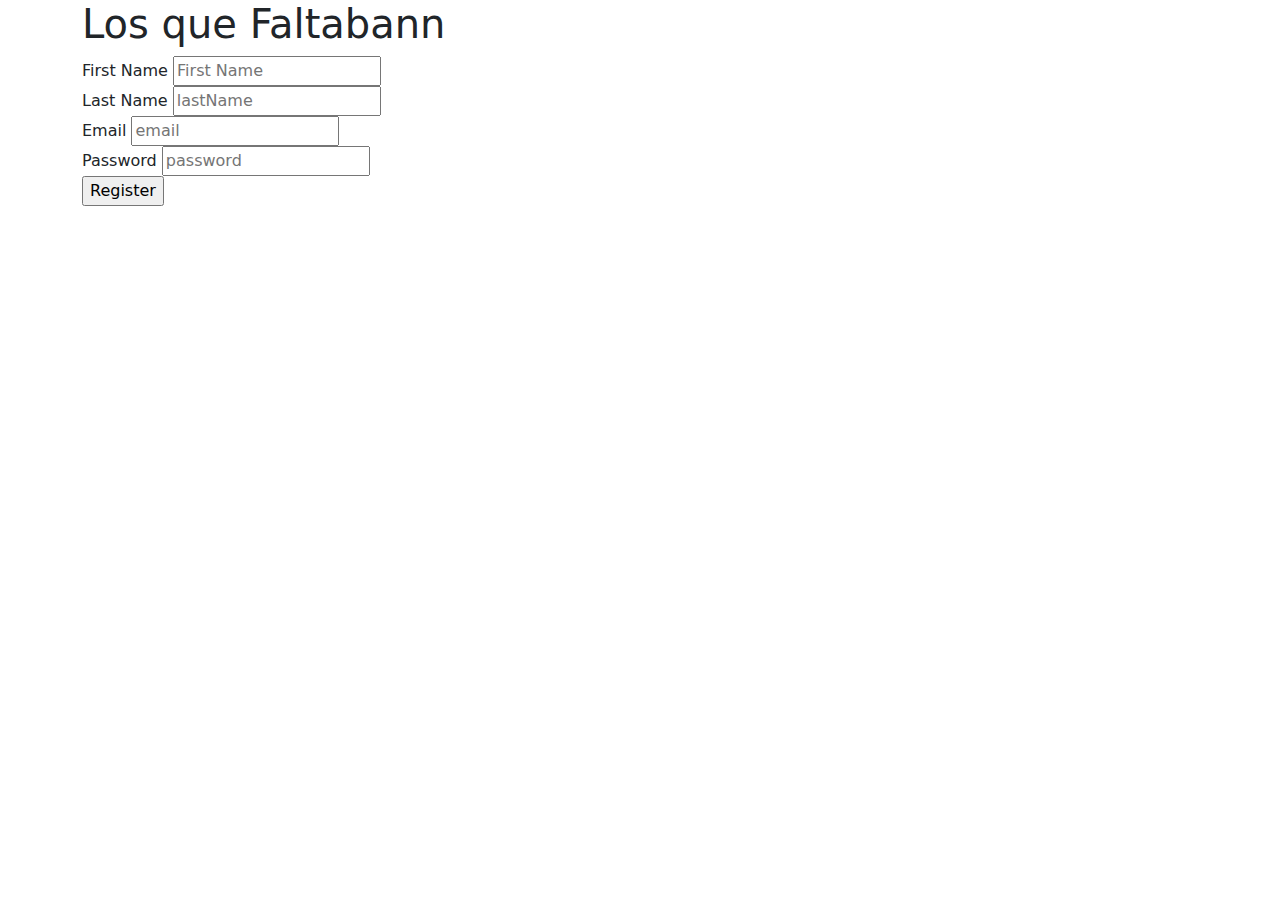
==== src/main/resources/templates/register.html @ b9039253 "lqf" ====
<!DOCTYPE html>
<html xmlns:th="http://www.thymeleaf.org" lang="es">
  <head>
    <meta charset="UTF-8" />
    <meta name="viewport" content="width=device-width, initial-scale=1.0" />
    <meta http-equiv="X-UA-Compatible" content="ie=edge" />
    <meta name="Description" content="Enter your description here" />
    <link rel="stylesheet" href="https://cdnjs.cloudflare.com/ajax/libs/twitter-bootstrap/5.1.0/css/bootstrap.min.css" />
    <link rel="stylesheet" href="https://cdnjs.cloudflare.com/ajax/libs/font-awesome/5.15.4/css/all.min.css" />
    <link rel="stylesheet" href="assets/css/style.css" />
    <title>LQF :: Register</title>
  </head>
  <body>
    <div class="container">
      <h1>Los que Faltabann</h1>
      <form action="#" th:action=@{/register} th:object="${account}" method="POST">
      	<div class="form-group">
      		<label for="firstName">First Name</label>
      		<input id="firstName" type="text" th:field="*{firstName}" placeholder="First Name"/>
      	</div>
      	<div class="form-group">
      		<label for="lastName">Last Name</label>
      		<input id="lastName" type="text" th:field="*{lastName}" placeholder="lastName"/>
      	</div>
        	<div class="form-group">
      		<label for="email">Email</label>
      		<input id="email" type="text" th:field="*{email}" placeholder="email"/>
      	</div>
      	<div class="form-group">
      		<label for="password">Password</label>
      		<input id="password" type="password" th:field="*{password}" placeholder="password"/>
      	</div>
    	<input type="submit" value="Register"/>
      </form>
            </div>
    <script src="https://cdnjs.cloudflare.com/ajax/libs/popper.js/2.9.2/umd/popper.min.js"></script>
    <script src="https://cdnjs.cloudflare.com/ajax/libs/twitter-bootstrap/5.1.0/js/bootstrap.min.js"></script>
  </body>
</html>
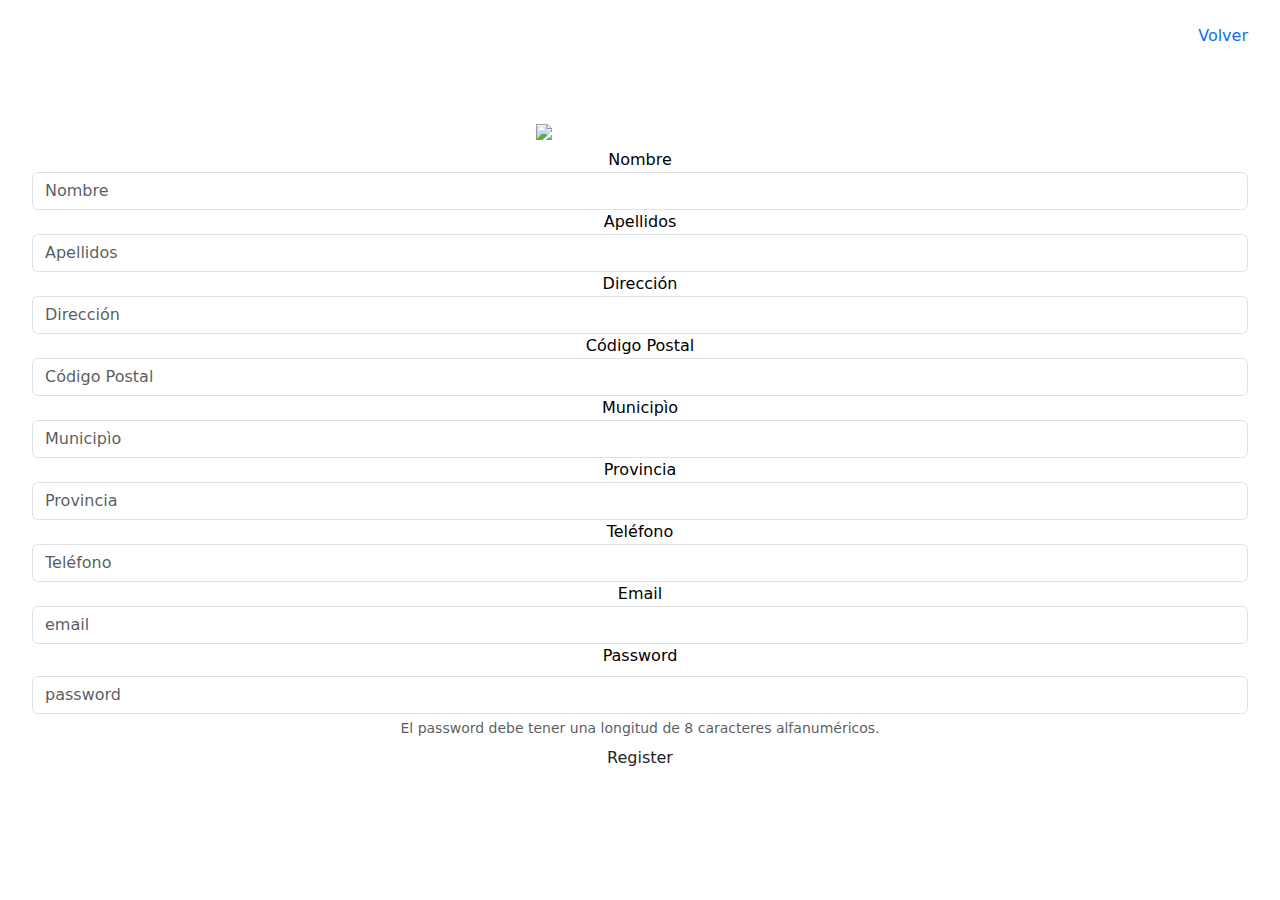
==== commit ac24f2b1: "últimas modificaciones" ====
--- a/src/main/resources/templates/register.html
+++ b/src/main/resources/templates/register.html
@@ -1,39 +1,106 @@
 <!DOCTYPE html>
-<html xmlns:th="http://www.thymeleaf.org" lang="es">
+<html xmlns:th="http://www.thymeleaf.org" lang="es" class="h-100">
   <head>
-    <meta charset="UTF-8" />
-    <meta name="viewport" content="width=device-width, initial-scale=1.0" />
-    <meta http-equiv="X-UA-Compatible" content="ie=edge" />
-    <meta name="Description" content="Enter your description here" />
+    <meta charset="utf-8" />
+    <meta name="viewport" content="width=device-width, initial-scale=1" />
+    <meta name="description" content="" />
+    <meta name="author" content="LQF 2023" />
+    <meta name="generator" content="Hugo 0.84.0" />
+    <title>Los que Faltaban (Soria) :: Registro de Socios</title>
+
+    <link rel="canonical" href="https://getbootstrap.com/docs/5.0/examples/cover/" />
+    <link th:href="@{/fonts/arnold_bocklin_mn.ttf}" rel="stylesheet" type="text/css" />
+
+    <!-- Bootstrap core CSS -->
     <link rel="stylesheet" href="https://cdnjs.cloudflare.com/ajax/libs/twitter-bootstrap/5.1.0/css/bootstrap.min.css" />
-    <link rel="stylesheet" href="https://cdnjs.cloudflare.com/ajax/libs/font-awesome/5.15.4/css/all.min.css" />
-    <link rel="stylesheet" href="assets/css/style.css" />
-    <title>LQF :: Register</title>
+
+    <style>
+      .bd-placeholder-img {
+        font-size: 1.125rem;
+        text-anchor: middle;
+        -webkit-user-select: none;
+        -moz-user-select: none;
+        user-select: none;
+      }
+
+      @media (min-width: 768px) {
+        .bd-placeholder-img-lg {
+          font-size: 3.5rem;
+        }
+      }
+    </style>
+
+    <!-- Custom styles for this template -->
+    <link th:href="@{/css/cover.css}" href="/css/cover.css" rel="stylesheet" />
   </head>
-  <body>
-    <div class="container">
-      <h1>Los que Faltabann</h1>
-      <form action="#" th:action=@{/register} th:object="${account}" method="POST">
+  <body class="d-flex h-100 text-center text-white bg-lqf">
+    <div class="cover-container d-flex w-100 h-100 p-3 mx-auto flex-column">
+      <header class="mb-auto">
+        <div>
+          <h3 class="float-md-start mb-0">Los que Faltaban</h3>
+          <nav class="nav nav-masthead justify-content-center float-md-end">
+          	<a class="nav-link" href="/">Volver</a>
+          </nav>
+        </div>
+      </header>
+
+	<main class="px-3">
+	<div>
+        	<img class="main" th:src="@{/img/logo_new.512.png}" alt="Los que Faltaban - Soria" width = "192px"/>
+		</div>
+		<form action="#" th:action=@{/register} th:object="${member}" method="POST" class="lqf text-black">
+		<header>
+		</header>
+		<main>
       	<div class="form-group">
-      		<label for="firstName">First Name</label>
-      		<input id="firstName" type="text" th:field="*{firstName}" placeholder="First Name"/>
+      		<label for="firstName">Nombre</label>
+      		<input id="firstName" type="text" th:field="*{firstName}" placeholder="Nombre" class="form-control"/>
       	</div>
       	<div class="form-group">
-      		<label for="lastName">Last Name</label>
-      		<input id="lastName" type="text" th:field="*{lastName}" placeholder="lastName"/>
-      	</div>
-        	<div class="form-group">
-      		<label for="email">Email</label>
-      		<input id="email" type="text" th:field="*{email}" placeholder="email"/>
+      		<label for="lastName">Apellidos</label>
+      		<input id="lastName" type="text" th:field="*{lastName}" placeholder="Apellidos" class="form-control"/>
       	</div>
       	<div class="form-group">
-      		<label for="password">Password</label>
-      		<input id="password" type="password" th:field="*{password}" placeholder="password"/>
+      		<label for="address">Dirección</label>
+      		<input id="address" type="text" th:field="*{address}" placeholder="Dirección" class="form-control"/>
       	</div>
-    	<input type="submit" value="Register"/>
+      	<div class="form-group">
+      		<label for="postalCode">Código Postal</label>
+      		<input id="postalCode" type="text" th:field="*{postalCode}" placeholder="Código Postal" class="form-control"/>
+      	</div>
+      	<div class="form-group">
+      		<label for="municipality">Municipìo</label>
+      		<input id="municipality" type="text" th:field="*{municipality}" placeholder="Municipìo" class="form-control"/>
+      	</div>
+      	<div class="form-group">
+      		<label for="province">Provincia</label>
+      		<input id="province" type="text" th:field="*{province}" placeholder="Provincia" class="form-control"/>
+      	</div>
+      	<div class="form-group">
+      		<label for="telephone">Teléfono</label>
+      		<input id="telephone" type="text" th:field="*{telephone}" placeholder="Teléfono" class="form-control"/>
+      	</div>
+        <div class="form-group">
+      		<label for="email">Email</label>
+      		<input id="email" type="text" th:field="*{email}" placeholder="email" class="form-control"/>
+      	</div>
+      	<div class="form-group">
+      		<label for="password" class="form-label">Password</label>
+      		<input id="password" type="password" th:field="*{password}" placeholder="password" class="form-control"/>
+      		<div id="passwordHelp" class="form-text">El password debe tener una longitud de 8 caracteres alfanuméricos.</div>
+      	</div>
+      	</main>
+<!--       	<br/> -->
+<footer>
+    	<input type="submit" value="Register" class="btn btn-primary-lqf"/>
+    	</footer>
       </form>
-            </div>
-    <script src="https://cdnjs.cloudflare.com/ajax/libs/popper.js/2.9.2/umd/popper.min.js"></script>
-    <script src="https://cdnjs.cloudflare.com/ajax/libs/twitter-bootstrap/5.1.0/js/bootstrap.min.js"></script>
+	</main>
+
+      <!-- <footer th:replace="fragments/footer :: footer">&copy; 2016 The Static Templates</footer> -->
+      <footer class="mt-auto text-white-50">
+        <p>© 2023, Asociación Cultural y Taurina Peña Los que Faltaban.</p>
+      </footer>
+    </div>
   </body>
-</html>
+</html>